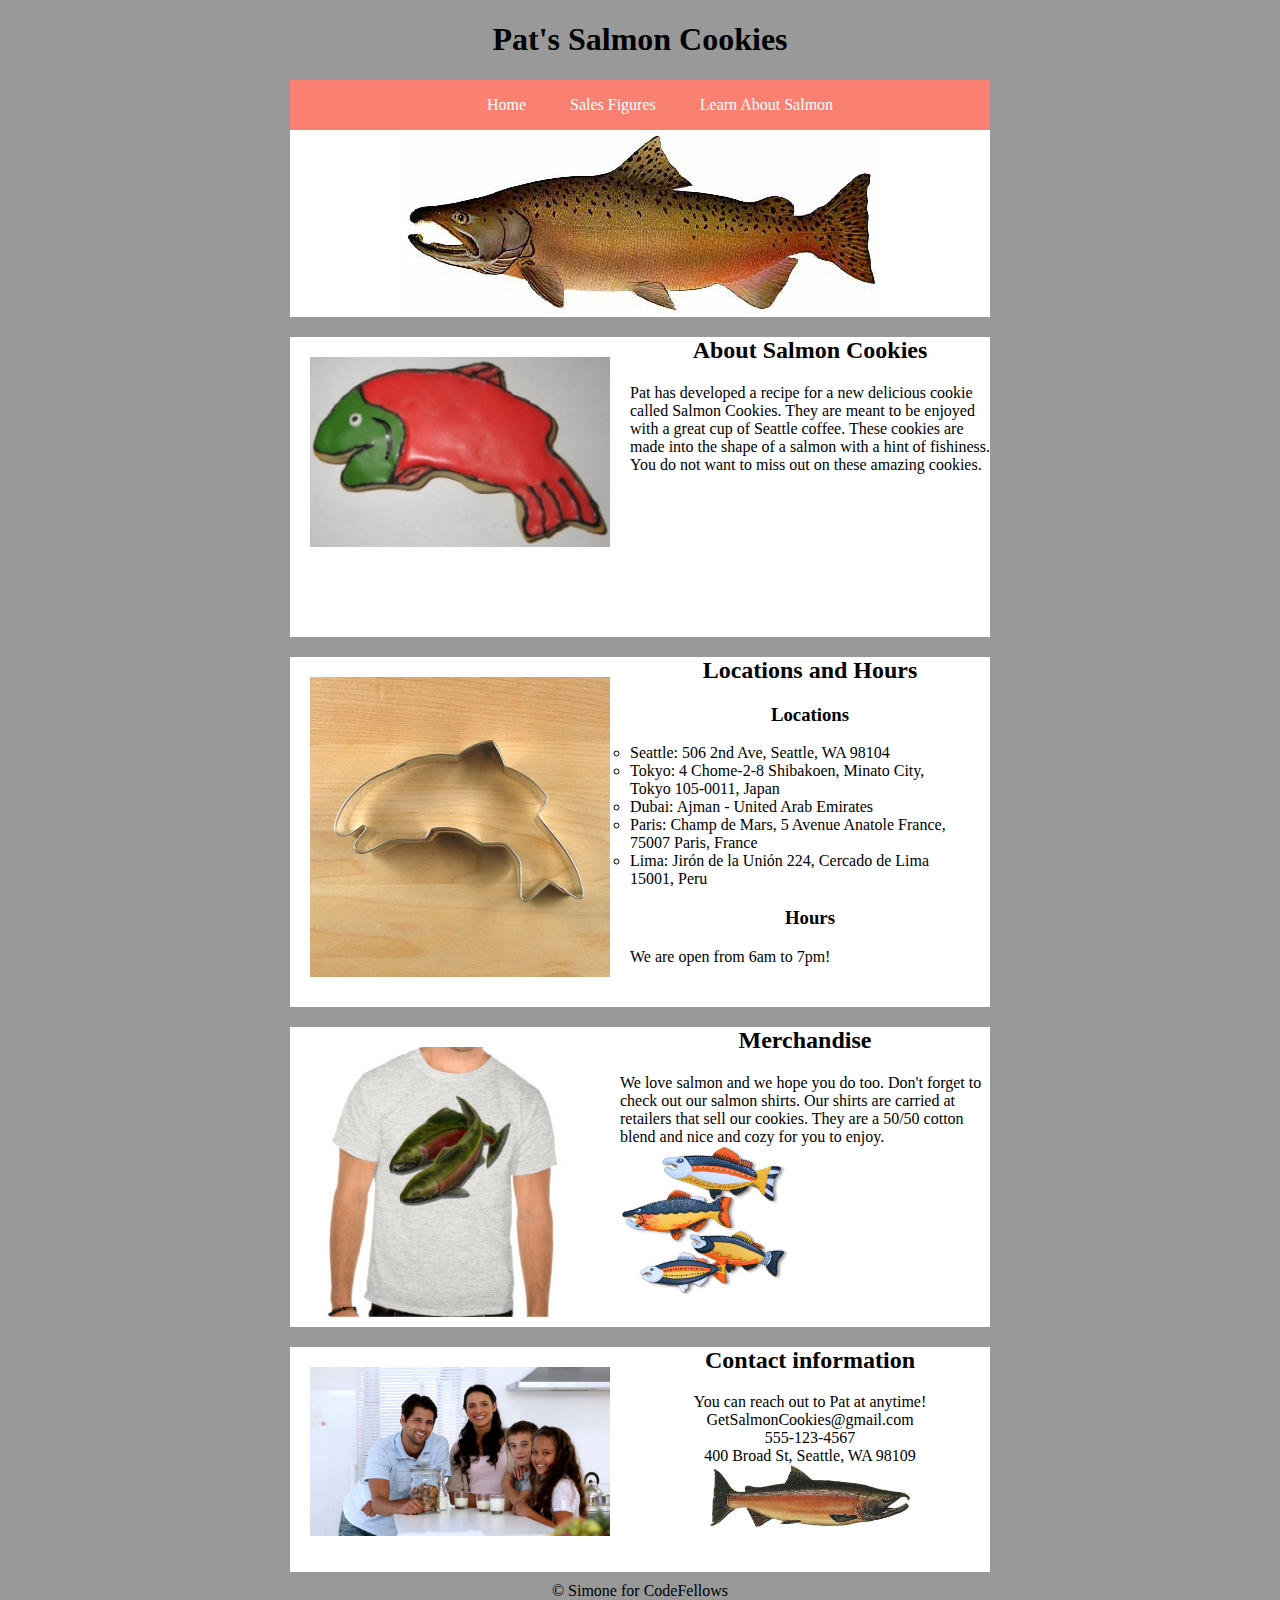
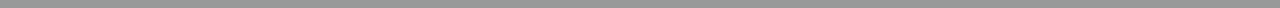
==== index.html @ f29e6310 "added CSS and styling to the page to include 7 images and information about Salmon Cookies" ====
<!DOCTYPE html>
<html>
<head>
    <title>Pat's Salmon Cookies</title>
    <link rel = "stylesheet" href="style.css"/>
</head>
<body>
    <div class="fixedContainer">
    <header>
        <h1>Pat's Salmon Cookies</h1>
            <nav>
                <ul class="navBar">
                    <li class="navBar"><a href="index.html">Home</a></li>
                    <li class="navBar"><a href="sales.html">Sales Figures</a></li>
                    <li class="navBar"><a href="https://www.youtube.com/watch?v=wtrC7rvetH0">Learn About Salmon</a></li>
                </ul>
            </nav>
    </header>
    <div id="bigSalmon">
        <img id="chinook" src="images/chinook.jpg"/>
    </div>
    <div class="salmonTextBoxes">
       <img class = "alignedImages" src="images/frosted-cookie.jpg"/>
        <h2>About Salmon Cookies</h2>
        Pat has developed a recipe for a new delicious cookie called Salmon Cookies. They are meant to be enjoyed with a great cup of Seattle coffee. These cookies are made into the shape of a salmon with a hint of fishiness. You do not want to miss out on these amazing cookies.
    </div>

    <div class="locationsAndHours">
        <img class = "alignedImages" src = "images/cutter.jpg"/>
        <h2>Locations and Hours</h2>
        <h3>Locations</h3>
        <ul>
            <li>Seattle: 506 2nd Ave, Seattle, WA 98104</li> 
            <li>Tokyo: 4 Chome-2-8 Shibakoen, Minato City, Tokyo 105-0011, Japan</li>
            <li>Dubai: Ajman - United Arab Emirates</li>
            <li>Paris: Champ de Mars, 5 Avenue Anatole France, 75007 Paris, France</li>
            <li>Lima: Jirón de la Unión 224, Cercado de Lima 15001, Peru</li>
        </ul>
        <h3>Hours</h3>
        We are open from 6am to 7pm!
    </div>

    <div class="salmonTextBoxes">
        <img id = "shirtImage" src = "images/shirt.jpg"/>
        <h2>Merchandise</h2>
        We love salmon and we hope you do too. Don't forget to check out our salmon shirts. Our shirts are carried at retailers that sell our cookies. They are a 50/50 cotton blend and nice and cozy for you to enjoy.<br>
        <img id ="babyFish" src = "images/fish.jpg"/>

    </div>

    <div Id="contactTextBox">
        <img class = "alignedImages" src="/images/family.jpg" />
        <h2>Contact information</h2>
        You can reach out to Pat at anytime!<br>
        GetSalmonCookies@gmail.com<br>
        555-123-4567<br>
        400 Broad St, Seattle, WA 98109<br>
        <img id ="babySalmon" src ="images/salmon.png"/>
    </div>
    </div>
    <footer>
        &copy; Simone for CodeFellows
    </footer>
</body>
</html>
---- style.css ----
head {
    font-family: Arial, Helvetica, sans-serif;
}

.fixedContainer {
    max-width: 700px;
    margin: 0 auto;
}

body {
    background-color: #999;
}

nav {
    text-align: center;
    display: block;
    background-color: salmon;
    height: 50px;
    margin: 0;
    padding: 0;
}

nav a:hover {
    color: black;
    cursor: pointer;
}

nav a {
    color: white;
    text-decoration: none;
}

.navBar {
    display: inline-block;
    list-style: none;
    margin-right: 20px;
    margin-left: 20px;
}

h1, h2, h3 {
    text-align: center;
}

#bigSalmon {
    background-color: white;
    text-align: center;
}

.salmonTextBoxes {
    background-color: white;
    height: 300px;
}

.locationsAndHours {
    height: 350px;
    background-color: white;
}

.alignedImages {
    width: 300px;
    float: left;
    padding: 20px;
    background-color: white;
}

#shirtImage {
    height: 270px;
    float: left;
    padding: 20px;
    padding-right: 40px;
}

#babyFish {
    height: 150px;
}

#contactTextBox {
    height: 225px;
    background-color: white;
    text-align: center;
}

#babySalmon {
    width: 200px;
    text-align: center;
}

li {
    list-style: circle;
    margin-right: 30px;
}

footer {
    text-align: center;
    margin-top: 10px;
}

#table {
    font-family: Arial, Helvetica, sans-serif;
    border-collapse: collapse;
    width: 100%;
}
  
#table td, #table th {
    border: 1px solid #ddd;
    padding: 8px;
}
  
#table tr:nth-child(even){background-color: #f2f2f2;}
  
#table tr:hover {background-color: #ddd;}
  
#table th {
    padding-top: 12px;
    padding-bottom: 12px;
    text-align: left;
    background-color: #4CAF50;
    color: white;
}
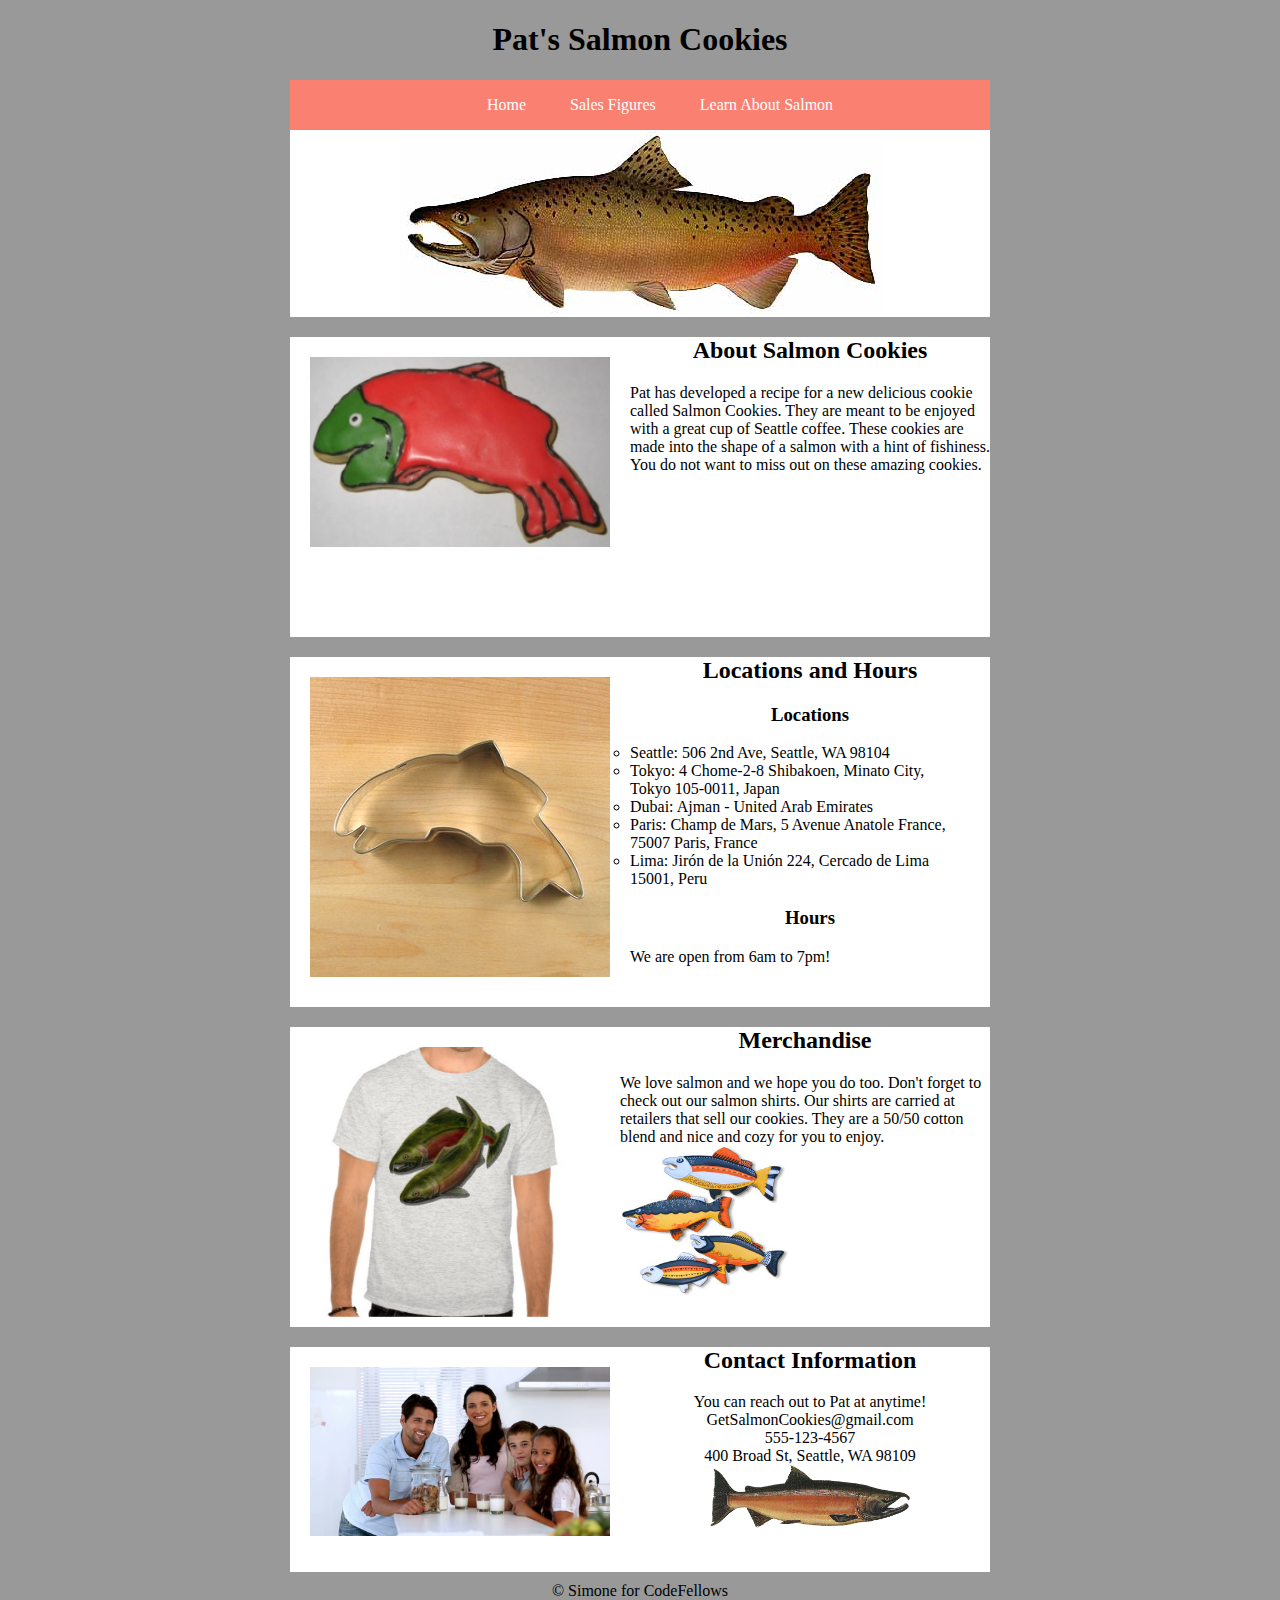
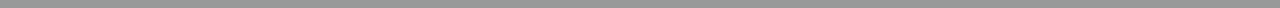
==== commit bf298eca: "fixed a typo in Contact Information" ====
--- a/index.html
+++ b/index.html
@@ -50,7 +50,7 @@
 
     <div Id="contactTextBox">
         <img class = "alignedImages" src="/images/family.jpg" />
-        <h2>Contact information</h2>
+        <h2>Contact Information</h2>
         You can reach out to Pat at anytime!<br>
         GetSalmonCookies@gmail.com<br>
         555-123-4567<br>
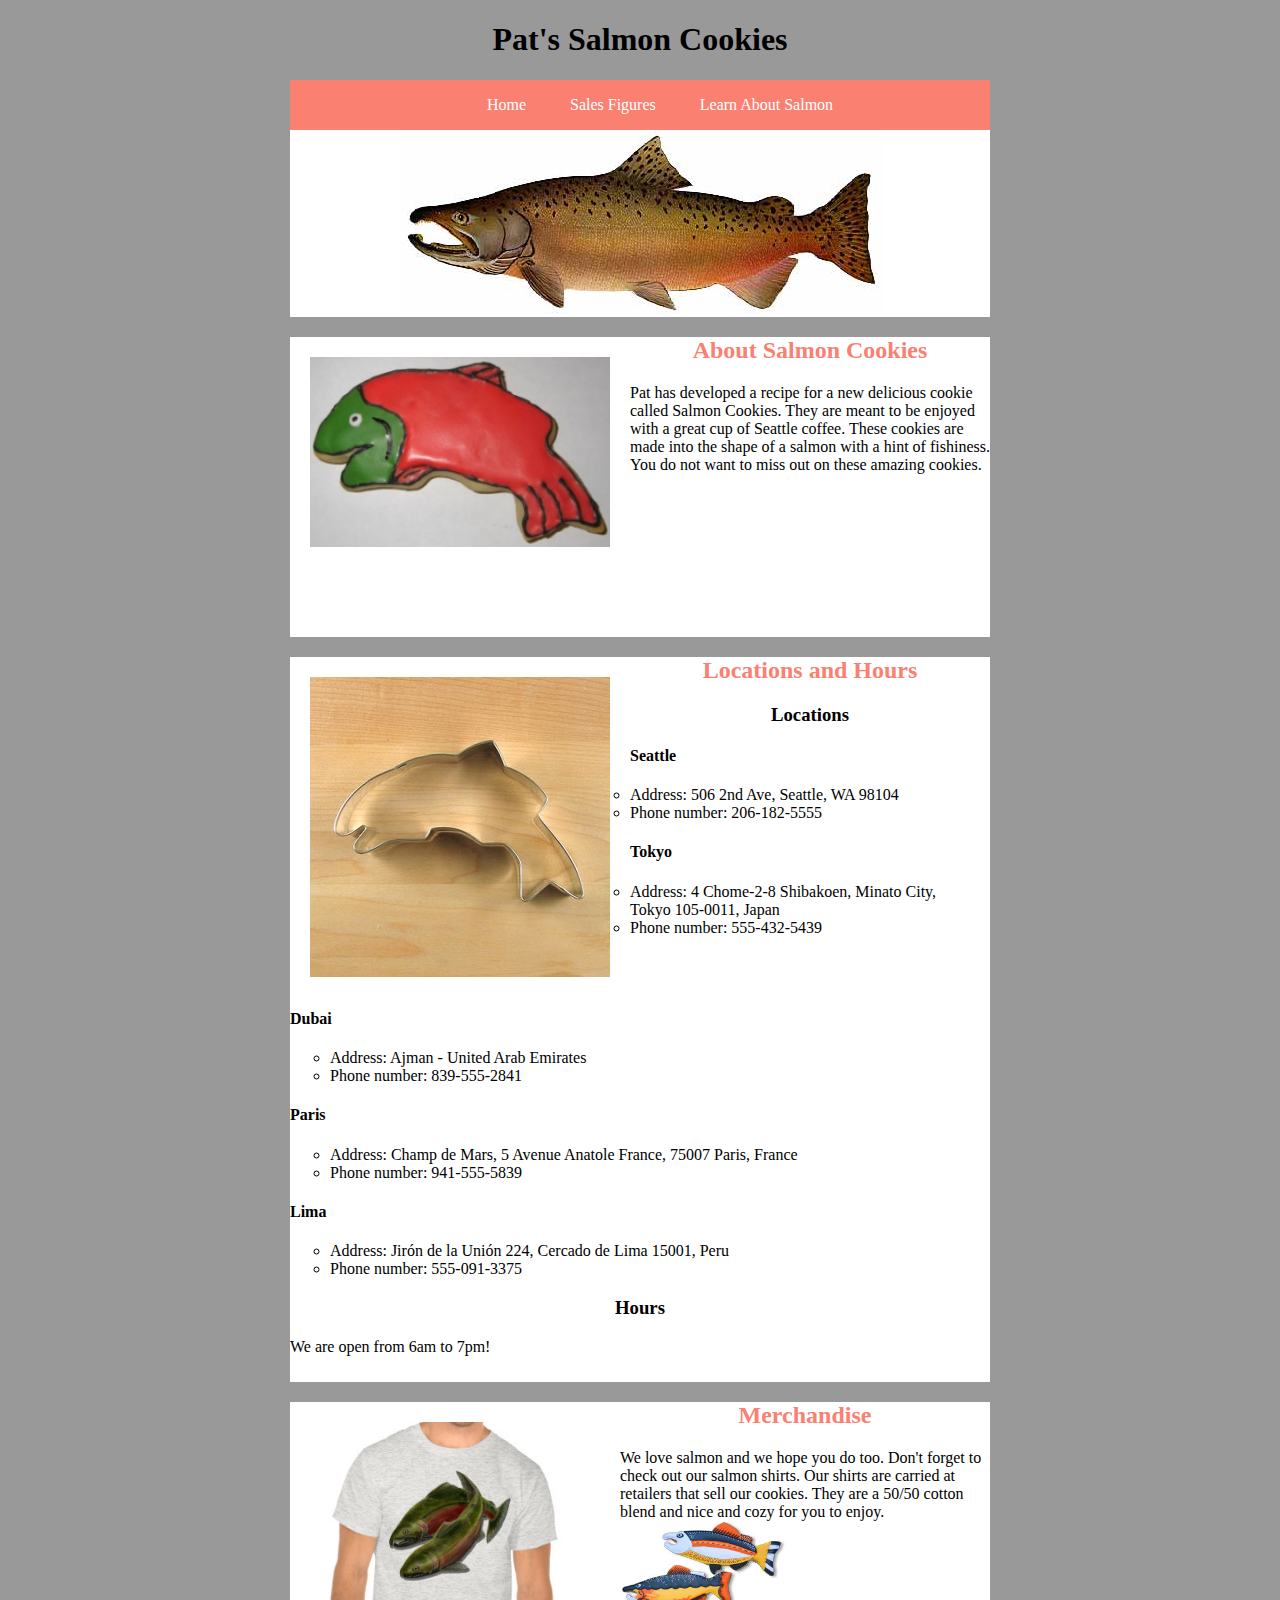
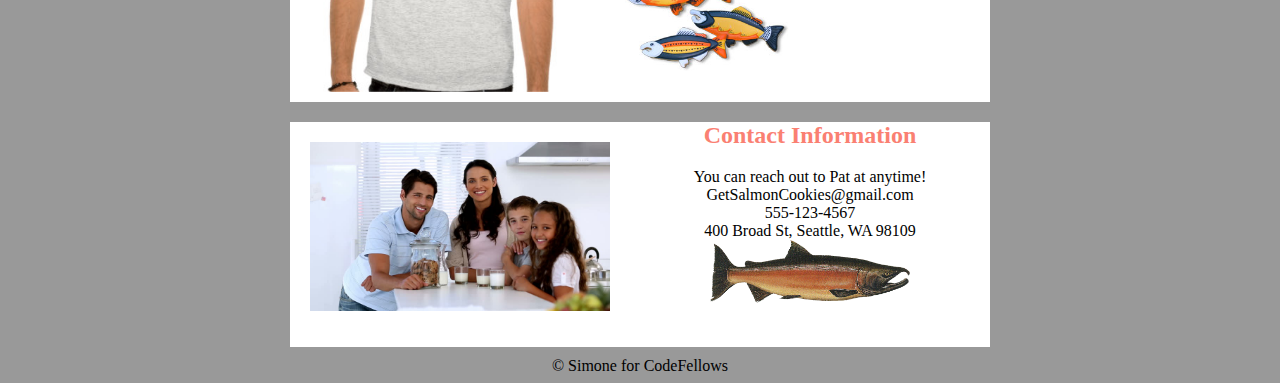
==== commit 298a20f1: "changed fonts for assignment, added font colors" ====
--- a/index.html
+++ b/index.html
@@ -29,13 +29,36 @@
         <img class = "alignedImages" src = "images/cutter.jpg"/>
         <h2>Locations and Hours</h2>
         <h3>Locations</h3>
+        <h4>Seattle</h4>
         <ul>
-            <li>Seattle: 506 2nd Ave, Seattle, WA 98104</li> 
-            <li>Tokyo: 4 Chome-2-8 Shibakoen, Minato City, Tokyo 105-0011, Japan</li>
-            <li>Dubai: Ajman - United Arab Emirates</li>
-            <li>Paris: Champ de Mars, 5 Avenue Anatole France, 75007 Paris, France</li>
-            <li>Lima: Jirón de la Unión 224, Cercado de Lima 15001, Peru</li>
+            <li>Address: 506 2nd Ave, Seattle, WA 98104</li>
+            <li>Phone number: 206-182-5555</li>
         </ul>
+
+        <h4>Tokyo</h4>
+        <ul>
+            <li>Address: 4 Chome-2-8 Shibakoen, Minato City, Tokyo 105-0011, Japan</li>
+            <li>Phone number: 555-432-5439</li>
+        </ul>
+<Br><Br>
+        <h4>Dubai</h4>
+        <ul>
+            <li>Address: Ajman - United Arab Emirates</li>
+            <li>Phone number: 839-555-2841</li>
+        </ul>
+
+        <h4>Paris</h4>
+        <ul>
+            <li>Address: Champ de Mars, 5 Avenue Anatole France, 75007 Paris, France</li>
+            <li>Phone number: 941-555-5839</li>
+        </ul>
+
+        <h4>Lima</h4>
+        <ul>
+            <li>Address: Jirón de la Unión 224, Cercado de Lima 15001, Peru</li>
+            <li>Phone number: 555-091-3375</li>
+        </ul>
+
         <h3>Hours</h3>
         We are open from 6am to 7pm!
     </div>
--- a/style.css
+++ b/style.css
@@ -1,5 +1,5 @@
 head {
-    font-family: Arial, Helvetica, sans-serif;
+    font-family: Georgia, 'Times New Roman', Times, serif;
 }
 
 .fixedContainer {
@@ -41,6 +41,10 @@
     text-align: center;
 }
 
+h2 {
+    color: salmon;
+}
+
 #bigSalmon {
     background-color: white;
     text-align: center;
@@ -52,7 +56,7 @@
 }
 
 .locationsAndHours {
-    height: 350px;
+    height: 725px;
     background-color: white;
 }
 
@@ -87,7 +91,7 @@
 
 li {
     list-style: circle;
-    margin-right: 30px;
+    margin-right: 40px;
 }
 
 footer {
@@ -99,6 +103,7 @@
     font-family: Arial, Helvetica, sans-serif;
     border-collapse: collapse;
     width: 100%;
+    background-color: white;
 }
   
 #table td, #table th {
@@ -114,6 +119,6 @@
     padding-top: 12px;
     padding-bottom: 12px;
     text-align: left;
-    background-color: #4CAF50;
+    background-color: salmon;
     color: white;
 }